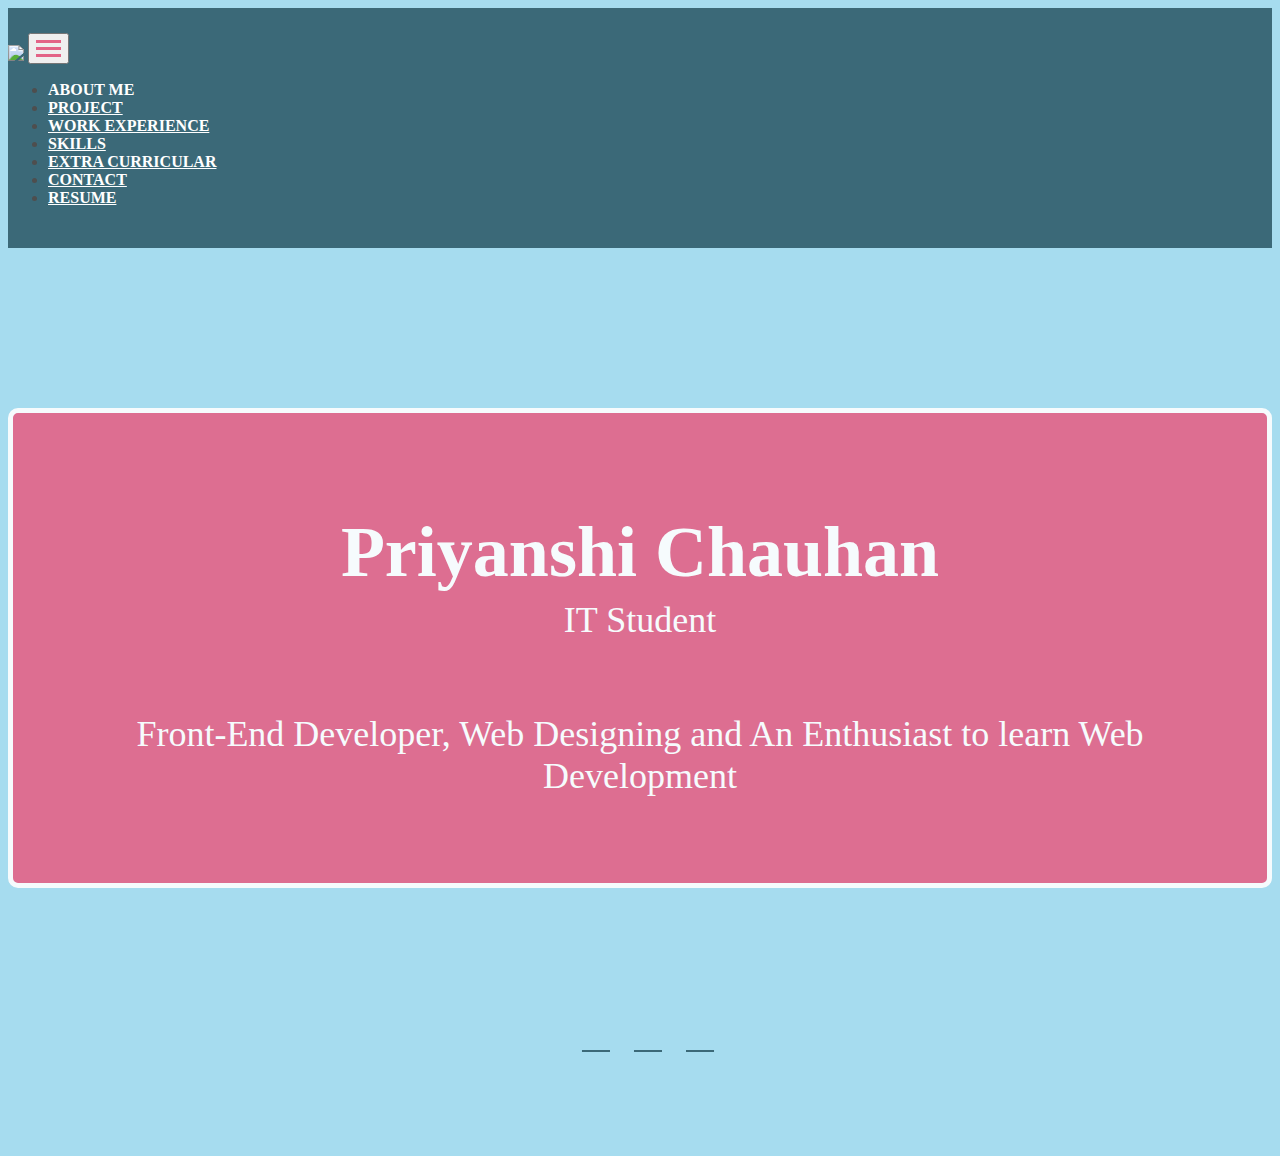
==== index.html @ 51181e4f "overlay for navbar" ====
<!DOCTYPE html>
<html lang="en">
<head>
  <meta charset="utf-8">
  <title>Priyanshi Portfolio</title>
  <link rel = "icon" href ="img/logo.png" type = "image/x-icon"> 
  <meta content="width=device-width, initial-scale=1.0" name="viewport">
  <meta content="" name="keywords">
  <meta content="" name="description">
  <!-- Bootstrap CSS File -->
  <link href="lib/bootstrap/css/bootstrap.min.css" rel="stylesheet">
  <!-- Libraries CSS Files -->
  <link href="lib/font-awesome/css/font-awesome.min.css" rel="stylesheet">
  <link href="https://stackpath.bootstrapcdn.com/font-awesome/4.7.0/css/font-awesome.min.css" rel="stylesheet" integrity="sha384-wvfXpqpZZVQGK6TAh5PVlGOfQNHSoD2xbE+QkPxCAFlNEevoEH3Sl0sibVcOQVnN" crossorigin="anonymous">
  
  <!-- Main Stylesheet File -->
  <link href="css/style.css" rel="stylesheet">
</head>

<body>
  <!--/ Nav Star /-->
  <nav class="navbar navbar-b navbar-trans navbar-expand-md fixed-top" id="mainNav" style="background-color: #3b6978">
    <div class="container">
      <img src="img/Priyanshi_logo.png">
      <button class="navbar-toggler collapsed" type="button" data-toggle="collapse" data-target="#navbarDefault"
        aria-controls="navbarDefault" aria-expanded="false" aria-label="Toggle navigation">
        <span></span>
        <span></span>
        <span></span>
      </button>
      <div class="navbar-collapse collapse justify-content-end" id="navbarDefault">
        <ul class="navbar-nav">
         <li class="nav-item">
            <a class="nav-link"><span style="cursor:pointer" onclick="openNav1()">About Me</span></a>
          </li>
          <li class="nav-item">
            <a class="nav-link" href="">Project</a>
          </li>
          <li class="nav-item">
            <a class="nav-link" href="work.html">Work Experience</a>
          </li>
          <li class="nav-item">
            <a class="nav-link" href="skills.html">Skills</a>
          </li>
          <li class="nav-item">
            <a class="nav-link" href="xtracurr.html">Extra Curricular</a>
          </li>
          <li class="nav-item">
            <a class="nav-link" href="contact.html">Contact</a>
          </li>
          <li class="nav-item">
            <a class="nav-link" href="Priyanshi_Chauhan.pdf" target="_blanl">Resume</a>
          </li>
        </ul>
      </div>
    </div>
  </nav>
  <!--/ Nav End /-->

  <!--/ Intro /-->
  <div id="home" class="intro">
    <div class="intro-content display-table">
      <div class="table-cell">
        <div class="container bg-pink-transparent">
          <h1 class="intro-title mb-4" style="font-size: 8vh">Priyanshi Chauhan</h1>
          <p class="intro-subtitle mb-4"  style="font-size: 4vh">IT Student</p>
          <p class="intro-subtitle mb-4" style="font-size: 4vh">Front-End Developer, Web Designing and An Enthusiast to learn Web Development </p>
        </div>
       <div class="media">
                    <ul>
                      <li class="social-media"><a href=" " target="_blank" style="color: #3b6978"><i class="fab fa-facebook" aria-hidden="true" style='font-size:36px'></i></a></li>
                      <li class="social-media"><a href="https://github.com/Priyanshi1234" target="_blank" style="color: #3b6978"><i class="fab fa-github-alt" aria-hidden="true" style='font-size:36px'></i></a></li> 
                      <li class="social-media"><a href="https://www.linkedin.com/in/priyanshi-chauhan-2013231a8" style="color: #3b6978" target="_blank"><i class="fab fa-linkedin-square" aria-hidden="true" style='font-size:36px'></i></a></li> 
                      <li class="social-media"><a href="https://www.hackerrank.com/priyanshi_chauh2" target="_blank" style="color: #3b6978"><i class='fab fa-hackerrank' style='font-size:36px'></i></a></li>   
                   </ul>
                 </div>
      </div>
    </div>
  </div>
  <!--/ Intro Skew End /-->

  <div id="myNav1" class="overlay1">
    <a href="javascript:void(0)" class="closebtn" onclick="closeNav1()" style="margin-top: 17vh;margin-right: 0.5vh;">&times;</a>
    <div class="overlay1-content">
      <section id="about" class="about-mf sect-pt4">
        <div class="container">
          <div class="title-box text-center">
                <h3 class="title-a">
                  About Myself
                </h3>
                <div class="line-mf"> </div>
          </div>
              <div class="box-shadow-full">
                <div class="row">
                  <div class="col-md-6">
                    <div class="row">
                      <div class="col-md-11">
                        <div class="about-img">
                          <img src="img/priyanshi.jpeg" class="img-fluid rounded b-shadow-a" alt="">
                        </div>
                      </div>
                    </div>
                  </div>
                  <div class="col-md-6">
                    <div class="about-me pt-4 pt-md-0">
                      <p class="lead">
                        Hello everyone!! I am Priyanshi Chauhan, pursuing Information Technology from Vellore Institute of Technology, Vellore, Tamil Nadu. Currently I am a 4th year student.
                      </p>
                      <p class="lead">
                        I love web designing and Front-end developing. According to me a website is a best way for explain your work and knowledge to someone. Talking about my hands on coding, I have learnt languages like java, C/C++, Python, SQL etc. I am an enthusiat to learn Back-end as well and I am working on it.   
                      </p>
                      <p class="lead">
                        I am an energetic and ambitious person who can work as a Leader as well as a Team player. Both are inter-related. Being a team player one can easily learn the requirements of a team. I am a fun loving person and always have a good perspective towards the world.   
                      </p>
                    </div>
                  </div>
                </div>
              </div>
        </div>
      </section>
      <section class="about-mf sect-pt4 route">
        <div class="container">
          <div class="title-box text-center">
                <h3 class="title-a">
                  My Academics
                </h3>
                <div class="line-mf"> </div>
          </div>
              <div class="box-shadow-full">
                <div class="row">
                  <div class="col-md-12">
                    <div class="about-me pt-4 pt-md-0">
                      <div class="title-box-2">
                        <h5 class="title-left">
                          <b>10th CBSE Board (Completed in 2015)</b>
                        </h5>
                      </div>
                      <p class="lead">
                        <b>Kendriya Vidyalaya No.1 afs, Bhuj, Kutch, Gujarat
                        CGPA: 10</b>
                      </p>
    
                       <div class="title-box-2">
                        <h5 class="title-left">
                          <b>12th CBSE Board (Completed in 2017)</b>
                        </h5>
                      </div>
                      <p class="lead">
                        <b>Vedant International School, Ahmedabad, Gujarat
                        Percentage: 74.2</b>
                      </p>
    
                       <div class="title-box-2">
                        <h5 class="title-left">
                          <b>Undergraduate (Completing in 2021) </b>
                        </h5>
                      </div>
                      <p class="lead">
                      <b> Vellore Institute of Technology, Vellore, Tamil Nadu
                       CGPA (Till 6th Sem): 7.78</b>
                      </p>
                      
                    </div>
                  </div>
                </div>
              </div>
        </div>
      </section>
    </div>
  </div>
   <!-- JavaScript Libraries -->
  <script src="lib/jquery/jquery.min.js"></script>
  <script src="lib/jquery/jquery-migrate.min.js"></script>
  <script src="lib/bootstrap/js/bootstrap.min.js"></script>
<script src='https://kit.fontawesome.com/a076d05399.js'></script>
  <!-- Template Main Javascript File -->
  <script src="js/main.js"></script>

</body>
</html>
---- css/style.css ----
body {
background-color:#A6DCEF; 
  color: #4e4e4e;
}

h1,
h2,
h3,
h4,
h5,
h6 {
  color: #1e1e1e;
}

.color-text-a {
  color: black;
}
.box-shadow-full {
  padding: 3rem 1.25rem;
  position: relative;
  background-color: #A6DCEF;
  margin-bottom: 3rem;
  z-index: 2;
  box-shadow: 0 5px 5px 0 rgba(0, 0, 0, 0.6), 0 2px 5px 0 rgba(0, 0, 0, 0.2);
  border: 8px solid #e36387 ;
}
.about-mf .box-shadow-full {
  padding-top: 4rem;
  padding-bottom: 4rem;
}

.box-shadow,
.skill-box,
.xtra-box,
 {
  box-shadow: 0 13px 8px -10px rgba(0, 0, 0, 0.1);
}

.display-5 {
  font-size: 2.5rem;
  font-weight: 300;
  line-height: 1.1;
}

.display-6 {
  font-size: 2rem;
  font-weight: 300;
  line-height: 1.1;
}

.display-table {
  width: 100%;
  height: 100%;
  display: table;
}



/*--/ Sections /--*/

.sect-4 {
  padding: 4rem 0;
}

.sect-pt4 {
  padding-top: 2rem;
}

.sect-mt4 {
  margin-top: 4rem;
}

/*--/ Title s /--*/

.title-s {
  font-weight: 600;
  color: #1e1e1e;
  font-size: 1.1rem;
}

/*--/ Title A /--*/

.title-box {
  margin-bottom: 4rem;
}

.title-a {
  font-size: 3rem;
  font-weight: bold;
  text-transform: uppercase;
  color: #3b6978;
}

.subtitle-a {
  color: #4e4e4e;
}

.line-mf {
  width: 70px;
  height: 5px;
  background-color: #e36387;
  margin: 0 auto;
}

/*--/ Title Left /--*/

.title-box-2 {
  margin-bottom: 3rem;
}

.title-left {
  font-size: 2rem;
  position: relative;
  
}

/*------/ Box /------*/

.box-pl2 {
  padding-left: 2rem;
}

/*======================================
//--//-->   NAVBAR
======================================*/
.navbar-b {
  transition: all .5s ease-in-out;
  background-color: transparent;
  padding-top: 1.563rem;
  padding-bottom: 1.563rem;
}

.navbar-b.navbar-reduce {
  box-shadow: 0px 6px 9px 0px rgba(0, 0, 0, 0.6);
}

.navbar-b.navbar-trans .nav-item,
.navbar-b.navbar-reduce .nav-item {
  position: relative;
  padding-right: 10px;
  padding-left: 0;
}

.navbar-b.navbar-trans .nav-link,
.navbar-b.navbar-reduce .nav-link {
  color: #fff;
  text-transform: uppercase;
  font-weight: 600;
}


.navbar-b.navbar-trans .nav-link:before {
  content: '';
  position: absolute;
  margin-left: 8px;
  width: 0%;
  bottom: 0;
  left: 0;
  height: 3px;
  transition: all 500ms ease;
}
.navbar-b.navbar-reduce .nav-link:before {
  content: '';
  position: absolute;
  margin-left:0;
  width: 0%;
  bottom: 0;
  left: 0;
  height: 3px;
  transition: all 500ms ease;
}

.navbar-b.navbar-trans .nav-link:hover:before,
.navbar-b.navbar-reduce .nav-link:hover:before {
  width: 40px;
}

.navbar-b.navbar-trans .show > .nav-link:before,
.navbar-b.navbar-trans .active > .nav-link:before,
.navbar-b.navbar-trans .nav-link.show:before,
.navbar-b.navbar-trans .nav-link.active:before,
.navbar-b.navbar-reduce .show > .nav-link:before,
.navbar-b.navbar-reduce .active > .nav-link:before,
.navbar-b.navbar-reduce .nav-link.show:before,
.navbar-b.navbar-reduce .nav-link.active:before {
  width: 35px;
}

.navbar-b.navbar-trans .nav-link:before {
  background-color: #e36387;
}

.navbar-b.navbar-trans .nav-link:hover {
  color: #e36387;
}


.navbar-b.navbar-reduce {
  transition: all .5s ease-in-out;
  background-color: black;
  padding-top: 15px;
  padding-bottom: 15px;
}


.navbar-b .navbar-brand {
  color: #fff;
  font-size: 1.6rem;
  font-weight: 600;
}

.navbar-b .navbar-nav .dropdown-item.show .dropdown-menu,
.navbar-b .dropdown.show .dropdown-menu,
.navbar-b .dropdown-btn.show .dropdown-menu {
  -webkit-transform: translate3d(0px, 0px, 0px);
  transform: translate3d(0px, 0px, 0px);
  visibility: visible !important;
}

.navbar-b .dropdown-menu {
  margin: 1.12rem 0 0;
  border-radius: 0;
}

.navbar-b .dropdown-menu .dropdown-item {
  padding: .7rem 1.7rem;
  transition: all 500ms ease;
}


.navbar-toggler {
  position: relative;
}

.navbar-toggler:focus,
.navbar-toggler:active {
  outline: 0;
}

.navbar-toggler span {
  display: block;
  background-color:#e36387;
  height: 3px;
  width: 25px;
  margin-top: 4px;
  margin-bottom: 4px;
  -webkit-transform: rotate(0deg);
  transform: rotate(0deg);
  left: 0;
  opacity: 1;
}

.navbar-toggler span:nth-child(1),
.navbar-toggler span:nth-child(3) {
  transition: -webkit-transform .35s ease-in-out;
  transition: transform .35s ease-in-out;
  transition: transform .35s ease-in-out, -webkit-transform .35s ease-in-out;
}

.navbar-toggler:not(.collapsed) span:nth-child(1) {
  position: absolute;
  left: 12px;
  top: 10px;
  -webkit-transform: rotate(135deg);
  transform: rotate(135deg);
  opacity: 0.9;
}

.navbar-toggler:not(.collapsed) span:nth-child(2) {
  height: 12px;
  visibility: hidden;
  background-color: transparent;
}

.navbar-toggler:not(.collapsed) span:nth-child(3) {
  position: absolute;
  left: 12px;
  top: 10px;
  -webkit-transform: rotate(-135deg);
  transform: rotate(-135deg);
  opacity: 0.9;
}

.btn{
  margin-top: 2rem;
  background-color: black;
  border-color:orangered;
}
.btn:hover{
  background-color: orangered;
  border-color:white;
  color: black;
}

.social-media{
list-style: none;
margin: 10px 10px;
display: inline-block;
font-size: 20px;
transition: .5s;
text-align: center;
margin-top: 7rem;
}

/*======================================
//--//-->   INTRO
======================================*/

.intro {
  height: 100vh;
  position: relative;
  color: #fff;
}

.intro .intro-content {
  text-align: center;
  position: absolute;
}

.intro .overlay-intro {
  background-color: rgba(0, 0, 0, 0.6);
  position: absolute;
  top: 0;
  left: 0px;
  padding: 0;
  height: 100%;
  width: 100%;
  opacity:1;
}

.intro .intro-title {
  color: #fff;
  font-weight: 600;
}

.intro .intro-subtitle {
  font-weight: 300;
}

.intro .text-slider-items {
  display: none;
}

.intro-single {
  height: 350px;
}

.intro-single .intro-content {
  margin-top: 30px;
}

.intro-single .intro-title {
  text-transform: uppercase;
  font-size: 3rem;
}

.intro-single .breadcrumb {
  background-color: transparent;
  color: #0078ff;
}

.intro-single .breadcrumb .breadcrumb-item:before {
  color: #cde1f8;
}

.intro-single .breadcrumb .breadcrumb-item.active {
  color: #cde1f8;
}


.bg-pink-transparent {
  background-color: #e36387;
  display: grid;
  grid-template-rows: 100px;
  border-radius: 10px;
  padding: 50px;
  margin-top: 10rem;
  opacity: 0.9;
  border: 5px solid white;
}

/*======================================
//--//-->   ABOUT
======================================*/

.about-mf .box-shadow-full {
  padding-top: 4rem;
  padding-bottom: 4rem;
  color: black;
}

.about-mf .about-img {
  margin-bottom: 2rem;
}

.about-mf .about-img img {
  margin-left: 10px;
}


/*======================================
//--//-->   skills
======================================*/

.skill-box {
  background-color: #fff;
  padding: 2.5rem 1.3rem;
  border-radius: 1rem;
  margin-bottom: 3rem;
  color: #1e1e1e;
  transition: all 500ms ease;
  font-size: 4rem;
}

.skill-box:hover{
  transition: all 500ms ease;
  color: black;
  background-color: orangered;
  box-shadow: 0 0 0 5px white;
}

.skill-box .s-title {
  font-size: 1.4rem;
  text-transform: uppercase;
  text-align: center;
  padding: .4rem 0;
}

.skill-box .s-description {
  color:black;
}

/*======================================
//--//-->   extra curr
======================================*/

.xtra-box {
  margin-bottom: 3rem;
  -webkit-backface-visibility: hidden;
  backface-visibility: hidden;
  background-color: #fff;
  border: 5px solid orangered;
}

.xtra-box:hover img {
  -webkit-transform: scale(1.3);
  transform: scale(1.3);
}

.xtra-img {
  display: block;
  overflow: hidden;
}

.xtra-img img {
  transition: all 1s;
}

.xtra-content {
  padding: 2rem 3% 1rem 4%;
}

.xtra-content .w-more {
  color: #4e4e4e;
  font-size: .8rem;
}



.xtra-content .w-like {
  font-size: 2.5rem;
  float: right;
}


.xtra-content .w-like .num-like {
  font-size: .7rem;
}

.w-title {
  font-size: 1.2rem;
}


.overlay1 {
  height: 100%;
  width: 0;
  position: fixed;
  z-index: 1;
  top: 0;
  left: 0;
  background-color: rgb(0,0,0,0.9);
  background-color: rgba(0,0,0,0.95);
  overflow-x: hidden;
  transition: 0.5s;
}

.overlay1-content {
  position: relative;
  top: 25%;
  width: 100%;
  text-align: center;
  margin-top: 30px;
}

.overlay1 a {
  padding: 8px;
  text-decoration: none;
  font-size: 36px;
  color: #818181;
  display: block;
  transition: 0.3s;
}

.overlay1 a:hover, .overlay1 a:focus {
  color: #f1f1f1;
}

.overlay1 .closebtn {
  position: absolute;
  top: 20px;
  right: 45px;
  font-size: 60px;
}

@media screen and (max-height: 450px) {
  .overlay1 a {font-size: 20px}
  .overlay1 .closebtn {
  font-size: 40px;
  top: 15px;
  right: 35px;
  }
}
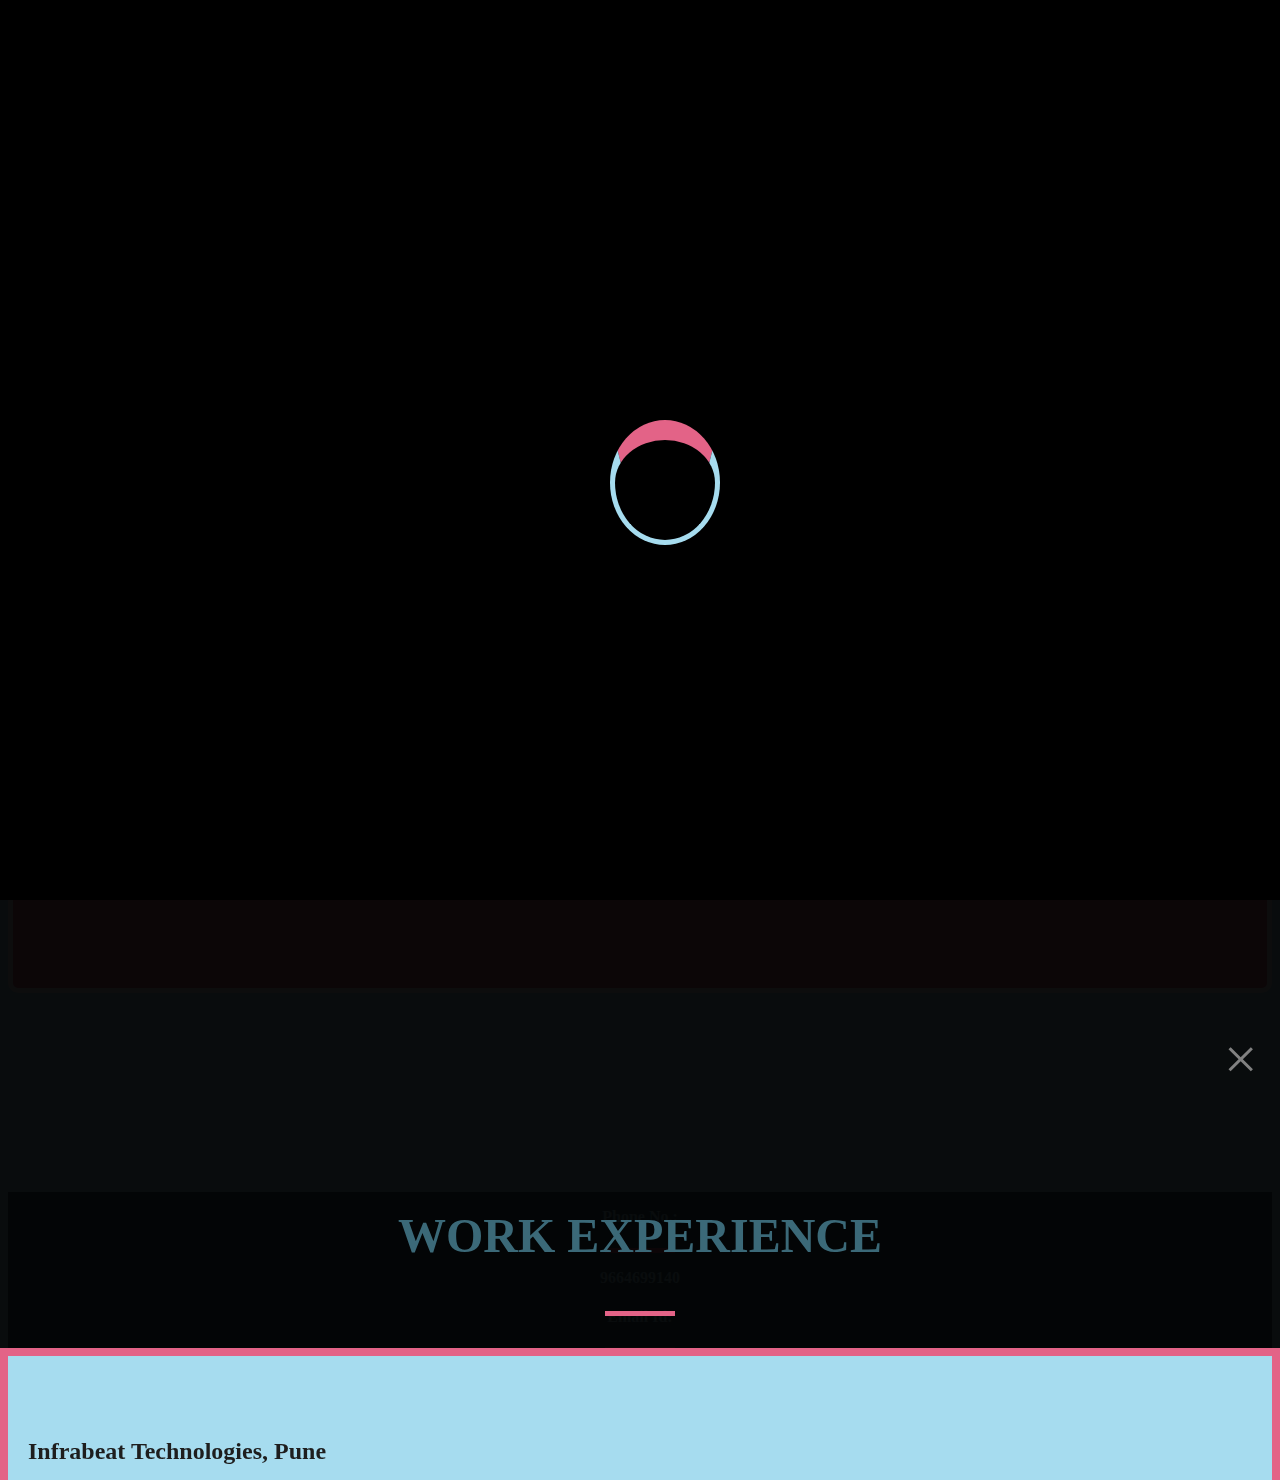
==== commit 3011059d: "animation for certificates" ====
--- a/index.html
+++ b/index.html
@@ -11,76 +11,90 @@
   <link href="lib/bootstrap/css/bootstrap.min.css" rel="stylesheet">
   <!-- Libraries CSS Files -->
   <link href="lib/font-awesome/css/font-awesome.min.css" rel="stylesheet">
+  <link href="https://fonts.googleapis.com/css2?family=Merienda:wght@700&display=swap" rel="stylesheet">
   <link href="https://stackpath.bootstrapcdn.com/font-awesome/4.7.0/css/font-awesome.min.css" rel="stylesheet" integrity="sha384-wvfXpqpZZVQGK6TAh5PVlGOfQNHSoD2xbE+QkPxCAFlNEevoEH3Sl0sibVcOQVnN" crossorigin="anonymous">
   
   <!-- Main Stylesheet File -->
   <link href="css/style.css" rel="stylesheet">
 </head>
 
-<body>
+<body onload='fadeout()'>
+  <div id="preloader"></div>
   <!--/ Nav Star /-->
   <nav class="navbar navbar-b navbar-trans navbar-expand-md fixed-top" id="mainNav" style="background-color: #3b6978">
     <div class="container">
       <img src="img/Priyanshi_logo.png">
-      <button class="navbar-toggler collapsed" type="button" data-toggle="collapse" data-target="#navbarDefault"
+
+      <div class="d-flex flex-row-reverse">
+        <button class="navbar-toggler collapsed" type="button" data-toggle="collapse" data-target="#navbarDefault"
         aria-controls="navbarDefault" aria-expanded="false" aria-label="Toggle navigation">
         <span></span>
         <span></span>
         <span></span>
       </button>
+      
+      </div>
+
       <div class="navbar-collapse collapse justify-content-end" id="navbarDefault">
         <ul class="navbar-nav">
          <li class="nav-item">
             <a class="nav-link"><span style="cursor:pointer" onclick="openNav1()">About Me</span></a>
           </li>
           <li class="nav-item">
-            <a class="nav-link" href="">Project</a>
+            <a class="nav-link"><span style="cursor:pointer" onclick="openNav2()">Skills</span></a>
           </li>
           <li class="nav-item">
-            <a class="nav-link" href="work.html">Work Experience</a>
+            <a class="nav-link"><span style="cursor:pointer" onclick="openNav3()">Project</span></a>
           </li>
           <li class="nav-item">
-            <a class="nav-link" href="skills.html">Skills</a>
+            <a class="nav-link" ><span style="cursor:pointer" onclick="openNav4()">Work Experience</span></a>
+          </li>
+         
+          <li class="nav-item">
+            <a class="nav-link"><span style="cursor:pointer" onclick="openNav5()">Extra Curricular</span></a>
           </li>
           <li class="nav-item">
-            <a class="nav-link" href="xtracurr.html">Extra Curricular</a>
+            <a class="nav-link" href="#footer"><span style="cursor:pointer" onclick="closeNav()">Contact<span></a>
           </li>
           <li class="nav-item">
-            <a class="nav-link" href="contact.html">Contact</a>
-          </li>
-          <li class="nav-item">
-            <a class="nav-link" href="Priyanshi_Chauhan.pdf" target="_blanl">Resume</a>
+            <a class="nav-link" href="Priyanshi_Chauhan.pdf" target="_blank">Resume</a>
           </li>
         </ul>
       </div>
     </div>
   </nav>
+  <div class="text-right">
+  <button type="button" class="btn btn-primary" onclick="window.location.href='index1.html'" style="margin-right: 2rem;">Dark Mode</button>
+  </div>
   <!--/ Nav End /-->
 
+
+ 
+  
   <!--/ Intro /-->
   <div id="home" class="intro">
     <div class="intro-content display-table">
       <div class="table-cell">
         <div class="container bg-pink-transparent">
           <h1 class="intro-title mb-4" style="font-size: 8vh">Priyanshi Chauhan</h1>
-          <p class="intro-subtitle mb-4"  style="font-size: 4vh">IT Student</p>
-          <p class="intro-subtitle mb-4" style="font-size: 4vh">Front-End Developer, Web Designing and An Enthusiast to learn Web Development </p>
-        </div>
-       <div class="media">
-                    <ul>
-                      <li class="social-media"><a href=" " target="_blank" style="color: #3b6978"><i class="fab fa-facebook" aria-hidden="true" style='font-size:36px'></i></a></li>
-                      <li class="social-media"><a href="https://github.com/Priyanshi1234" target="_blank" style="color: #3b6978"><i class="fab fa-github-alt" aria-hidden="true" style='font-size:36px'></i></a></li> 
-                      <li class="social-media"><a href="https://www.linkedin.com/in/priyanshi-chauhan-2013231a8" style="color: #3b6978" target="_blank"><i class="fab fa-linkedin-square" aria-hidden="true" style='font-size:36px'></i></a></li> 
-                      <li class="social-media"><a href="https://www.hackerrank.com/priyanshi_chauh2" target="_blank" style="color: #3b6978"><i class='fab fa-hackerrank' style='font-size:36px'></i></a></li>   
-                   </ul>
-                 </div>
-      </div>
+          <br>
+          <p class="intro-subtitle mb-4"  style="font-size: 5vh">IT Student</p><br>
+          <div class="container1">
+          <p class="intro-subtitle mb-4" style="font-size: 5vh"><span class="typed-text"></span><span class="cursor">&nbsp;</span> </p>
+          </div>
+          <p class="intro-subtitle"><span class="text-slider-items">CEO DevFolio,Web Developer,Web Designer,Frontend Developer,Graphic Designer</span><strong class="text-slider"></strong></p>
+        </div>
+      </div>
+      
     </div>
   </div>
-  <!--/ Intro Skew End /-->
-
+  
+
+  
+
+  <!------------------------------------------ABOUT ME------------------------------------------------------>
   <div id="myNav1" class="overlay1">
-    <a href="javascript:void(0)" class="closebtn" onclick="closeNav1()" style="margin-top: 17vh;margin-right: 0.5vh;">&times;</a>
+    <a href="javascript:void(0)" class="closebtn1"  onclick="closeNav1()" style="margin-top: 13vh;margin-right: 0.5vh;">&times;</a>
     <div class="overlay1-content">
       <section id="about" class="about-mf sect-pt4">
         <div class="container">
@@ -96,21 +110,27 @@
                     <div class="row">
                       <div class="col-md-11">
                         <div class="about-img">
-                          <img src="img/priyanshi.jpeg" class="img-fluid rounded b-shadow-a" alt="">
+                          <div class="aboutme-img responsive">
+                          </div>
                         </div>
                       </div>
                     </div>
                   </div>
-                  <div class="col-md-6">
+                  <div class="col-md-6" style="text-align: justify;">
                     <div class="about-me pt-4 pt-md-0">
-                      <p class="lead">
-                        Hello everyone!! I am Priyanshi Chauhan, pursuing Information Technology from Vellore Institute of Technology, Vellore, Tamil Nadu. Currently I am a 4th year student.
+                      <p class="lead" >
+                        Hello everyone!! I am Priyanshi Chauhan, pursuing Information Technology from Vellore Institute of Technology, Vellore, Tamil Nadu. 
+                        Currently I am a 4th year student.
                       </p>
                       <p class="lead">
-                        I love web designing and Front-end developing. According to me a website is a best way for explain your work and knowledge to someone. Talking about my hands on coding, I have learnt languages like java, C/C++, Python, SQL etc. I am an enthusiat to learn Back-end as well and I am working on it.   
+                        I love web designing and Front-end developing. According to me a website is a best way for explain your work and knowledge to someone. 
+                        Talking about my hands on coding, I have learnt languages like java, C/C++, Python, SQL etc. 
+                        I am an enthusiat to learn Back-end as well and I am working on it.   
                       </p>
                       <p class="lead">
-                        I am an energetic and ambitious person who can work as a Leader as well as a Team player. Both are inter-related. Being a team player one can easily learn the requirements of a team. I am a fun loving person and always have a good perspective towards the world.   
+                        I am an energetic and ambitious person who can work as a Leader as well as a Team player. 
+                        Being a team player one can easily learn the requirements of a team and then only can be a good leader. 
+                        I am a fun loving person and always have a good perspective towards the world.   
                       </p>
                     </div>
                   </div>
@@ -119,7 +139,7 @@
         </div>
       </section>
       <section class="about-mf sect-pt4 route">
-        <div class="container">
+        <div class="container" style="text-align: justify;">
           <div class="title-box text-center">
                 <h3 class="title-a">
                   My Academics
@@ -129,37 +149,31 @@
               <div class="box-shadow-full">
                 <div class="row">
                   <div class="col-md-12">
-                    <div class="about-me pt-4 pt-md-0">
-                      <div class="title-box-2">
+                    <div class="about-me">
                         <h5 class="title-left">
                           <b>10th CBSE Board (Completed in 2015)</b>
                         </h5>
-                      </div>
                       <p class="lead">
                         <b>Kendriya Vidyalaya No.1 afs, Bhuj, Kutch, Gujarat
-                        CGPA: 10</b>
+                        <br>CGPA: 10</br></b>
                       </p>
-    
-                       <div class="title-box-2">
+                      <br> </br>             
                         <h5 class="title-left">
                           <b>12th CBSE Board (Completed in 2017)</b>
                         </h5>
-                      </div>
                       <p class="lead">
                         <b>Vedant International School, Ahmedabad, Gujarat
-                        Percentage: 74.2</b>
+                        <br>Percentage: 74.2</br></b>
                       </p>
-    
-                       <div class="title-box-2">
+                      <br> </br>
                         <h5 class="title-left">
                           <b>Undergraduate (Completing in 2021) </b>
                         </h5>
-                      </div>
                       <p class="lead">
                       <b> Vellore Institute of Technology, Vellore, Tamil Nadu
-                       CGPA (Till 6th Sem): 7.78</b>
-                      </p>
-                      
+                        <br>Information Technology
+                       <br>CGPA (Till 6th Sem): 7.78</br></b>
+                      </p> 
                     </div>
                   </div>
                 </div>
@@ -168,6 +182,530 @@
       </section>
     </div>
   </div>
+<!----------------------------------------END OF ABOUT ME------------------------------------------------->
+
+
+
+<!------------------------------------------------SKILLS--------------------------------------------------->
+<div id="myNav2" class="overlay2">
+  <a href="javascript:void(0)" class="closebtn2" onclick="closeNav2()" style="margin-top: 13vh;margin-right: 0.5vh;">&times;</a>
+  <div class="overlay2-content">
+    <section class="skill-mf sect-pt4">
+      <div class="container">
+        <div class="row">
+          <div class="col-sm-12">
+            <div class="title-box text-center">
+              <h3 class="title-a">
+                Professional Skills
+              </h3>
+              <p class="subtitle-a" style="color: white">
+                Click on the skill to see the Certificate gained in that skill.
+              </p>
+              <div class="line-mf"> </div>
+            </div>
+          </div>
+        </div>
+        <div class="row">
+          <div class="col-md-2">
+            <div class="skill-box">
+              <div class="skill-content">
+                <h2 class="s-title">java</h2>
+              </div>
+            </div>
+          </div>
+          <div class="col-md-2">
+            <div class="skill-box">
+              <div class="skill-content">
+                <h2 class="s-title">html</h2>
+              </div>
+            </div>
+          </div>
+          <div class="col-md-2">
+            <div class="skill-box">
+              <div class="skill-content">
+                <h2 class="s-title">CSS</h2>
+              </div>
+            </div>
+          </div>
+          <div class="col-md-2">
+            <div class="skill-box">
+              <div class="skill-content">
+                <h2 class="s-title">BOOTSTRAP</h2>
+              </div>
+            </div>
+          </div>
+          <div class="col-md-2">
+            <div class="skill-box">
+              <div class="skill-content">
+                <h2 class="s-title">JAVASCRIPT</h2>
+              </div>
+            </div>
+          </div>
+          <div class="col-md-2">
+            <div class="skill-box">
+              <div class="skill-content">
+                <h2 class="s-title">SQL</h2>
+              </div>
+            </div>
+          </div>
+          <div class="col-md-2">
+            <div class="skill-box">
+              <div class="skill-content">
+                <h2 class="s-title">C / c++</h2>
+              </div>
+            </div>
+          </div>
+          <div class="col-md-2">
+            <div class="skill-box">
+              <div class="skill-content">
+                <h2 class="s-title">PYTHON</h2>
+              </div>
+            </div>
+          </div>
+          <div class="col-md-2">
+            <div class="skill-box">
+              <div class="skill-content">
+                <h2 class="s-title">PHP</h2>
+              </div>
+            </div>
+          </div>
+          <div class="col-md-2">
+            <div class="skill-box">
+              <div class="skill-content">
+                <h2 class="s-title">RUBY</h2>
+              </div>
+            </div>
+          </div>
+          <div class="col-md-2">
+            <div class="skill-box">
+              <div class="skill-content">
+                <h2 class="s-title">JQUERY</h2>
+              </div>
+            </div>
+          </div>
+          <div class="col-md-2">
+            <div class="skill-box">
+              <div class="skill-content">
+                <h2 class="s-title">SaSS</h2>
+              </div>
+            </div>
+          </div>
+        </div>
+      </div>
+  <section  class="skill-mf sect-pt4">
+      <div class="container">
+        <div class="row">
+          <div class="col-sm-12">
+            <div class="title-box text-center">
+              <h3 class="title-a">
+                Personal Skills
+              </h3>
+              <div class="line-mf"> </div>
+            </div>
+          </div>
+        </div>
+        <div class="row">
+          <div class="col-md-3">
+            <div class="skill-box">
+              <div class="skill-content">
+                <h2 class="s-title">LEADERSHIP</h2>
+              </div>
+            </div>
+          </div>
+          <div class="col-md-3">
+            <div class="skill-box">
+              <div class="skill-content">
+                <h2 class="s-title">TIME MANAGEMENT</h2>
+              </div>
+            </div>
+          </div>
+          <div class="col-md-3">
+            <div class="skill-box">
+              <div class="skill-content">
+                <h2 class="s-title">TEAM PLAYER</h2>
+              </div>
+            </div>
+          </div>
+          <div class="col-md-3">
+            <div class="skill-box">
+              <div class="skill-ico">
+              </div>
+              <div class="skill-content">
+                <h2 class="s-title">PROBLEM SOLVING</h2>
+              </div>
+            </div>
+          </div>
+          <div class="col-md-3">
+            <div class="skill-box">
+              <div class="skill-content">
+                <h2 class="s-title">DRAWING AND CREATIVITY</h2>
+              </div>
+            </div>
+          </div>
+          <div class="col-md-3">
+            <div class="skill-box">
+              <div class="skill-content">
+                <h2 class="s-title">DRAWING MANDALAS</h2>
+              </div>
+            </div>
+          </div>
+          <div class="col-md-3">
+            <div class="skill-box">
+              <div class="skill-content">
+                <h2 class="s-title">COMMUNICATION</h2>
+              </div>
+            </div>
+          </div>
+          <div class="col-md-3">
+            <div class="skill-box">
+              <div class="skill-content">
+                <h2 class="s-title">PRESSURE HANDLING</h2>
+              </div>
+            </div>
+          </div>
+        </div>
+      </div>
+  
+    </section>
+  </div>
+</div>
+<!----------------------------------------end of skills-------------------------------------------------->
+
+<!----------------------------------------Project-------------------------------------------------->
+<div id="myNav3" class="overlay3">
+  <a href="javascript:void(0)" class="closebtn3" onclick="closeNav3()" style="margin-top: 13vh;margin-right: 0.5vh;">&times;</a>
+  <div class="overlay3-content">
+    <section class="about-mf sect-pt4">
+      <div class="container">
+        <div class="title-box text-center">
+              <h3 class="title-a">
+                Projects Done
+              </h3>
+              <div class="line-mf"> </div>
+        </div>
+        <div class="box-shadow-full" style="text-align: justify;" >
+          <div class="row">
+            <div class="col-md-12">
+              <div class="project">
+                  <h5 class="title-left">
+                    <b>Photography Portfolio</b>
+                  </h5>
+                <p class="lead">
+                  <b>April,2020 to May,2020</br>
+                  <br>Created a website for a user who is a photographer. The theme of the website is that a team of photographers can upload their best clicks so that whoever sees the portfolio can get the idea of the team and their work. 
+                      The theme can be changed for a single person as well as for a team.</br>
+                    <br><b>I have used HTML, CSS, JAVASCRIPT to create this website.</b></br></b>
+                </p>
+              </div>
+            </div>
+          </div>
+        </div>
+            <div class="box-shadow-full" style="text-align: justify;">
+              <div class="row">
+                <div class="col-md-12">
+                  <div class="about-me">
+                      <h5 class="title-left">
+                        <b>Face Recognition System</b>
+                      </h5>
+                    <p class="lead">
+                      <b>December,2019 to April,2020</br>
+                      <br>Created a user interface and a system for Face Recognition System where user can upload a picture and can recognize whether the person in the image is known or not.
+                          The requirement for these kind of system is very important now-a-days.</br>
+                          <br><b>In this project I have used python for useful libraries, OpenCV used for face recognition mainly, Dlib a C++ toolkit, flask, Cmake, SQLite for database.</b></br></b>
+                    </p>
+                  </div>
+                </div>
+              </div>
+            </div>
+            <div class="box-shadow-full" style="text-align: justify;">
+              <div class="row">
+                <div class="col-md-12">
+                  <div class="about-me">
+                      <h5 class="title-left">
+                        <b>School Management System</b>
+                      </h5>
+                    <p class="lead">
+                      <b>December,2019 to April,2020</br>
+                      <br>A website created for a school management system where front-end and back-end both were designed. In this website an admin can handel the details of teachers and can see the details of students. Whereas to lower the workload from admin, teacher will handel the details of students and exams. </br>
+                          <br><b>Here in this project HTML, CSS , JAVASCRIPT is used for front-end and php for back-end. XAMPP is used for open source web server.</b></br></b>
+                    </p>
+                  </div>
+                </div>
+              </div>
+            </div>
+            <div class="box-shadow-full" style="text-align: justify;">
+              <div class="row">
+                <div class="col-md-12">
+                  <div class="about-me">
+                      <h5 class="title-left">
+                        <b>Connecting Xerox Shops with Students (Customer) </b>
+                      </h5>
+                    <p class="lead">
+                      <b>December,2018 to April,2019</br>
+                      <br>Here in this project we have designed various UML diagrams like Usecase Diagram, Activity Diagram, Sequence diagram, Collaborative Diagram etc for a system which will connet the xerox shops with students so that they don't have to stand in a line for xeroxs.</br>
+                          <br><b>We have used Star UML software to create the diagrams.</b></br></b>
+                    </p>
+                  </div>
+                </div>
+              </div>
+            </div>
+            <div class="box-shadow-full" style="text-align: justify;">
+              <div class="row">
+                <div class="col-md-12">
+                  <div class="about-me">
+                      <h5 class="title-left">
+                        <b>Library Management System</b>
+                      </h5>
+                    <p class="lead">
+                      <b>July,2018 to November,2018</br>
+                      <br>We know that now a days the data is so important and handling the data requires skills. Here in this project we handled the database of a Library. Details of librarian, books, stdents etc. is handled using SQL.</br>
+                          <br><b>SQL is used for handeling the data.</b></br></b>
+                    </p>
+                  </div>
+                </div>
+              </div>
+            </div>
+      </div>
+    </section>
+  
+    </section>
+  </div>
+</div>
+
+<!----------------------------------------end of project-------------------------------------------------->
+
+<!------------------------------------------work------------------------------------------------------>
+<div id="myNav4" class="overlay4">
+  <a href="javascript:void(0)" class="closebtn4" onclick="closeNav4()" style="margin-top: 13vh;margin-right: 0.5vh;">&times;</a>
+  <div class="overlay4-content">
+    <section id="about" class="about-mf sect-pt4">
+      <div class="container a">
+        <div class="title-box text-center">
+              <h3 class="title-a">
+                Work Experience
+              </h3>
+              <div class="line-mf"> </div>
+        </div>
+            <div class="box-shadow-full" style="text-align: justify;">
+              <div class="row">
+                
+                <div class="col-md-6">
+                  <div class="row">
+                    <div class="col-md-11">
+                      <div class="about-img">
+                        <img src="https://d1.awsstatic.com/partner-network/InfraBeat_600x400.f0b881e176ac8b92c044cc19fa91e42d21e32506.png" class="img-fluid rounded b-shadow-a" style="width:400px;"alt="">
+                      </div>
+                    </div>
+                  </div>
+                </div>
+                <div class="col-md-6">
+                  <h2> Infrabeat Technologies, Pune </h2>
+                  <div class="about-me pt-4 pt-md-0">
+                    <p class="lead" style="color: black">
+                      <b>I have completed my internship in  "Infrabeat Technologies, Pune, Maharashtra" during May 2019 to June 2019. There I have worked under Cloud Services department. </b> 
+                    </p>
+                    <p class="lead">
+                      <b>InfraBeat Technologies is the brainchild of couple of immensely experienced ex SAP employees who have excelled in delivering some of the most technical landscape solutions that was fused with complexity for large national and international clients. Their consulting team can help companies implement, migrate and optimize their SAP applications on cloud.</b>
+                    </p>
+                    <p class="lead">
+                     <b> During internship I have learnt alot about cloud and I have contacted many companies regarding cloud services and talked to them regarding cloud services and shifting their SAP applications on cloud.   </b>  
+                    </p>
+                  </div>
+                </div>
+              </div>
+            </div>
+      </div>
+    </section>
+  </div>
+</div>
+<!----------------------------------------end of work-------------------------------------------------->
+
+
+
+<!----------------------------------------extra curricular----------------------------------------------->
+<div id="myNav5" class="overlay1">
+  <a href="javascript:void(0)" class="closebtn1" onclick="closeNav5()" style="margin-top: 13vh;margin-right: 0.5vh;">&times;</a>
+  <div class="overlay1-content">
+    <section id="about" class="about-mf sect-pt4">
+      <div class="container">
+        <div class="title-box text-center">
+              <h3 class="title-a">
+                Extra Curricular Activities
+              </h3>
+              <div class="line-mf"> </div>
+        </div>
+        </div>
+        </section>
+    <div class="container2">
+      <div class="row">
+      <div class="col-md-4">
+      <div class="bg-items">
+        <div class="items" >
+          <div class="img1">
+            <img src="https://lh3.googleusercontent.com/cwMp_0VaDvbzp9kdvNEowZlF_ToWvk3u7P_m9VKou_yieRETMwC3CidkF_ui8HmzwxUqmbKhoGkq_p-vk1trBwkyk7uyuMaeKLA6_kb6tGJbpbMyceza3qNUcGmYIj5J36zpAAdxudo=w2400" >
+          </div>
+          <div class="one"></div>
+          <div class="details">
+  
+            <p>I was a board member of an NGO named as HELPHEN INDIA during 2019-2020. 
+              I am the head of the Project KINDER, where we used to go to a nearby government school and teach English to the children.
+               We have volunteers as well from college and schedule them to the classes.</p>
+          </div>
+        </div>
+      </div>
+      </div>
+      <div class="col-md-4">
+      <div class="bg-items">
+        <div class="items" >
+          <div class="img1">
+            <img src="https://lh3.googleusercontent.com/BenSp6oujzbzZ9y1qaAmK3wPwjIorKbGC0kp2vw8FbmmnCBu65IuhWSGWqjHQhHTMaeP5M0HidDA4z4gqzA2MeMVunkGh9tvxLaH7XCTPr4y3mqXj0m4a4_LRzG1l5wyScLpqCsgj2o=w2400"">
+          </div>
+          <div class="two"></div>
+          <div class="details">
+           
+            <p>CYCLOTHON, as the name suggests, is the marathon of participants on cycle for a cause, is an event conducted in the Technical fest of my college. 
+              I was the manager of the offline publicity department where we publicise through offline medium. </p>
+            
+          </div>
+        </div>
+      </div>
+      </div>
+      <div class="col-md-4"> 
+      <div class="bg-items">
+        <div class="items">
+          <div class="img1">
+            <img src="https://lh3.googleusercontent.com/hu67Ho8onYpN4ibgfVDbdV2jTr87mQcxqY7ho0VtAQTcbRXaGpla1DfAzTU40JehPjM6Fzv90VqMo81r11OI_4ZIquWKTqeKolpgqr1vBfCYwmrw-fcFYDDLHugMdAlKsmGj5IZLSVk=w2400" >
+          </div>
+          <div class="three"></div>
+          <div class="details">
+           
+            <p>MARATHON is the event where participants run for a cause. 
+              This is conducted in cultural fest of my college. A huge number of participants takes part in this including faculties, local people and externals.</p>
+            
+          </div>
+        </div>
+      </div>
+      </div>
+      <div class="col-md-4"> 
+      <div class="bg-items">
+        <div class="items">
+          <div class="img1">
+            <img src="https://lh3.googleusercontent.com/3P7FJlLxkhBcH-3fFt3xMtM-uohTxECdbHrZDgkr1RMXgyE5wKpizWl9SqDeoCX_y-ghkkrSlJmhrkAuCsuL1KHzSqaZbKmwoV9Z0mHsk15bWtHAE7x-2lYl2gwkSmnthGZFSwTHyEQ=w2400" >
+          </div>
+          <div class="four"></div>
+          <div class="details">
+            
+            <p>I took part in a CREATIVE WORKSHOP. 
+              Workshop was taken by the CEO of Animaker Inc. where he taught about how to make animations and videos.</p>
+            
+          </div>
+        </div>
+      </div>
+      </div>
+      <div class="col-md-4"> 
+      <div class="bg-items">
+        <div class="items" >
+          <div class="img1">
+            <img src="https://lh3.googleusercontent.com/_69G5CthLJrP6CzCYpSbaqWMdtXwMDZDYXPeiyKjMNQdROp4_CQAeHLg519wQLOvyTk5ZFs2JIvXASzeAr4ebzl10HOw8HZ33RQ0dmiTtX3dGU9wo2QLEo91yi_16LdGWVu-PpIT01E=w2400">
+          </div>
+          <div class="tl5"></div>
+          <div class="br5"></div>
+          <div class="details">
+            
+            <p>I took part in a stage play during "VIT Quality Week". 
+              The theme for the play is that only bookish knowledge and marks will not provide you a good job and life. 
+              Practical knowledge is also very important.</p>
+            
+          </div>
+        </div>
+      </div>
+      </div>
+
+      <div class="col-md-4">      
+      <div class="bg-items">
+        <div class="items" >
+          <div class="img1">
+            <img src="https://lh3.googleusercontent.com/AxXDuN7DmlvDYm2HvCiLdtjNWte_vNIOFBYasppCkfcEmT-poq8bQrakgpoSdzWiRrfnndKKEOU3lCh58uno_PdBkeIpGvmpKpWCk-Z-MLGIpCgkoLbnuxrRYYYgPzCmKjagzLv5dig=w2400">
+          </div>
+          <div class="six-l"></div>
+          <div class="six-r"></div>
+          <div class="details">
+            <p>This Certificate i have achieved for participating in a street play. 
+              The theme for the play is how humans are manipulating natural resources and one day the natural resources got extinct and what problems humans faced due to that. 
+              They realised what they have done and how important is to save natural resources.</p>
+          </div>
+        </div>
+      </div>
+      </div>
+      <div class="col-md-4"> 
+      <div class="bg-items">
+        <div class="items">
+          <div class="img1">
+            <img src="https://lh3.googleusercontent.com/UEAGYT4N98KC3khhaxXprcSulC_vTvhYhd0WL76y1LooEziJQqy3rXE8RU_vY15TUCMoxD0ACt98gu7hHqb3Kiili4QHhMY9EEA8fI2LDG1sM-QNIjUJSRf_OjM2u7WQ24m-4_gplQQ=w2400">
+          </div>
+          <div class="seven"></div>
+          <div class="details">
+            <p style="font-size: 18px;">This certificate is for taking part in Indian Emerge Youth Summit(IEYS), conducted by the international chapter Toastmasters International. 
+              In this summit the speakers were the popular and known figures like Manoj Muntashir, Deeraj Gowda, Sushruthi Krishna, Nabomita Mazumdar, Anuradha Balaram. 
+              They shared their stories and gave us the valuable knowledge about life.</p>
+          </div>
+        </div>
+      </div> 
+      </div>
+      
+    </div>
+    </div>
+
+  </div>
+</div>
+
+
+<!----------------------------------------end of extra curr---------------------------------------------->
+
+
+
+
+
+
+<!----------------------------------------Footer---------------------------------------------->
+
+<footer class="footer" id="footer" style="background-color: #3b6978;">
+  
+  <div class="footer-content" style="text-align: center;">
+    <div class="col-sm-12" >
+        <div class="title-box-2" style="color: #A6DCEF;" >
+          <h4 class="title-footer"  style="color: #A6DCEF; padding-top: 1rem;" >
+            Phone No.: 
+          </h4>
+          <div class="line-mf"></div>
+          <p class="lead" >
+            <b>9664699140</b>
+           </p>
+           <h4 class="title-footer" style="color: #A6DCEF;">
+            Email Id: 
+          </h4>
+          <div class="line-mf"> </div>
+          <p class="lead" style="text-align: center;">
+            <b>priyanshi.chauhan1234@gmail.com</b>
+           </p>
+           <div class="media" style="justify-content: center;">
+            <ul>
+              <li class="social-media"><a href=" " target="_blank" style="color: #A6DCEF;"><i class="fab fa-facebook" aria-hidden="true" style='font-size:36px;'></i></a></li>
+              <li class="social-media"><a href="https://github.com/Priyanshi1234" target="_blank" style="color: #A6DCEF"><i class="fab fa-github-alt" aria-hidden="true" style='font-size:36px'></i></a></li> 
+              <li class="social-media"><a href="https://www.linkedin.com/in/priyanshi-chauhan-2013231a8" style="color: #A6DCEF" target="_blank"><i class="fab fa-linkedin-square" aria-hidden="true" style='font-size:36px'></i></a></li> 
+              <li class="social-media"><a href="https://www.hackerrank.com/priyanshi_chauh2" target="_blank" style="color: #A6DCEF"><i class='fab fa-hackerrank' style='font-size:36px'></i></a></li>   
+           </ul>
+         </div>
+        </div>      
+    </div>
+  </div>
+  </div>
+</footer>
+<!----------------------------------------end of footer---------------------------------------------->
+
+
+
+
    <!-- JavaScript Libraries -->
   <script src="lib/jquery/jquery.min.js"></script>
   <script src="lib/jquery/jquery-migrate.min.js"></script>
--- a/css/style.css
+++ b/css/style.css
@@ -1,3 +1,6 @@
+html {
+  scroll-behavior: smooth;
+}
 body {
 background-color:#A6DCEF; 
   color: #4e4e4e;
@@ -16,7 +19,7 @@
   color: black;
 }
 .box-shadow-full {
-  padding: 3rem 1.25rem;
+  padding: 1rem 1.25rem;
   position: relative;
   background-color: #A6DCEF;
   margin-bottom: 3rem;
@@ -25,7 +28,7 @@
   border: 8px solid #e36387 ;
 }
 .about-mf .box-shadow-full {
-  padding-top: 4rem;
+  padding-top: 1rem;
   padding-bottom: 4rem;
 }
 
@@ -56,6 +59,7 @@
 
 
 
+
 /*--/ Sections /--*/
 
 .sect-4 {
@@ -81,7 +85,8 @@
 /*--/ Title A /--*/
 
 .title-box {
-  margin-bottom: 4rem;
+  margin-top: 0.5rem;
+  margin-bottom: 2rem;
 }
 
 .title-a {
@@ -105,11 +110,23 @@
 /*--/ Title Left /--*/
 
 .title-box-2 {
-  margin-bottom: 3rem;
+  margin-bottom: 0.5rem;
+  justify-content: center;
+  
+}
+.social-media{
+  position: relative;
+  margin-left: 100px;
 }
 
 .title-left {
   font-size: 2rem;
+  position: relative;
+  
+}
+
+.title-left f {
+  font-size: 1rem;
   position: relative;
   
 }
@@ -126,8 +143,8 @@
 .navbar-b {
   transition: all .5s ease-in-out;
   background-color: transparent;
-  padding-top: 1.563rem;
-  padding-bottom: 1.563rem;
+  padding-top: 1rem;
+  padding-bottom: 1rem;
 }
 
 .navbar-b.navbar-reduce {
@@ -281,25 +298,20 @@
   opacity: 0.9;
 }
 
-.btn{
-  margin-top: 2rem;
-  background-color: black;
-  border-color:orangered;
-}
-.btn:hover{
-  background-color: orangered;
-  border-color:white;
-  color: black;
-}
-
 .social-media{
 list-style: none;
-margin: 10px 10px;
+margin:10px;
 display: inline-block;
 font-size: 20px;
-transition: .5s;
+transition: 0.5s;
 text-align: center;
-margin-top: 7rem;
+}
+
+.fab:hover {
+  border: 3px solid #e36387;
+  border-radius: 50%;
+  padding: 5px;
+  transition: all 0.3s ease-in-out;
 }
 
 /*======================================
@@ -384,8 +396,8 @@
 ======================================*/
 
 .about-mf .box-shadow-full {
-  padding-top: 4rem;
-  padding-bottom: 4rem;
+  padding-top: 2rem;
+  padding-bottom: 2rem;
   color: black;
 }
 
@@ -404,31 +416,38 @@
 
 .skill-box {
   background-color: #fff;
-  padding: 2.5rem 1.3rem;
-  border-radius: 1rem;
-  margin-bottom: 3rem;
+  padding: 0.5rem 0.3rem;
+  border-radius: 0.5rem;
+  margin-bottom: 1rem;
   color: #1e1e1e;
   transition: all 500ms ease;
-  font-size: 4rem;
+  font-size: 3rem;
 }
 
 .skill-box:hover{
   transition: all 500ms ease;
   color: black;
-  background-color: orangered;
-  box-shadow: 0 0 0 5px white;
+  background-color: #e36387;
+  box-shadow: 0 0 0 5px #A6DCEF;
 }
 
 .skill-box .s-title {
-  font-size: 1.4rem;
+  font-size: 1rem;
   text-transform: uppercase;
   text-align: center;
-  padding: .4rem 0;
+  padding: .3rem 0;
 }
 
 .skill-box .s-description {
   color:black;
 }
+/*======================================
+//--//-->   project
+======================================*/
+.project{
+  margin-top: 1px;
+}
+
 
 /*======================================
 //--//-->   extra curr
@@ -439,25 +458,29 @@
   -webkit-backface-visibility: hidden;
   backface-visibility: hidden;
   background-color: #fff;
-  border: 5px solid orangered;
+  border: 5px solid #A6DCEF;
 }
 
 .xtra-box:hover img {
   -webkit-transform: scale(1.3);
   transform: scale(1.3);
+  cursor: pointer;
 }
 
 .xtra-img {
-  display: block;
+  display:inline-block;
   overflow: hidden;
 }
 
 .xtra-img img {
+  height: 300px;
+  width:350px;
   transition: all 1s;
 }
 
 .xtra-content {
-  padding: 2rem 3% 1rem 4%;
+  height: 250px;
+  padding: 1rem 3% 1rem 4%;
 }
 
 .xtra-content .w-more {
@@ -473,7 +496,8 @@
 }
 
 
-.xtra-content .w-like .num-like {
+.xtra-content{
+  text-align: justify;
   font-size: .7rem;
 }
 
@@ -497,10 +521,10 @@
 
 .overlay1-content {
   position: relative;
-  top: 25%;
+  top: 22%;
   width: 100%;
   text-align: center;
-  margin-top: 30px;
+  margin-top: 5px;
 }
 
 .overlay1 a {
@@ -516,18 +540,245 @@
   color: #f1f1f1;
 }
 
-.overlay1 .closebtn {
-  position: absolute;
-  top: 20px;
-  right: 45px;
+.overlay1 .closebtn1 {
+  position: absolute;
+  top: 0.2px;
+  right: 10px;
   font-size: 60px;
 }
 
 @media screen and (max-height: 450px) {
   .overlay1 a {font-size: 20px}
-  .overlay1 .closebtn {
+  .overlay1 .closebtn1 {
+  font-size: 40px;
+  top: 30px;
+  right: 35px;
+  }
+}
+
+
+
+
+.overlay2 {
+  height: 100%;
+  width: 100%;
+  position: fixed;
+  z-index: 1;
+  top: 0;
+  left: 100%;
+  background-color: rgb(0,0,0,0.9);
+  background-color: rgba(0,0,0,0.95);
+  overflow-x: hidden;
+  transition: 0.5s;
+}
+
+.overlay2-content {
+  position: relative;
+  top: 22%;
+  width: 100%;
+  text-align: center;
+  margin-top: 30px;
+}
+
+.overlay2 a {
+  padding: 8px;
+  text-decoration: none;
+  font-size: 36px;
+  color: #818181;
+  display: block;
+  transition: 0.3s;
+}
+
+.overlay2 a:hover, .overlay2 a:focus {
+  color: #f1f1f1;
+}
+
+.overlay2 .closebtn2 {
+  position: absolute;
+  top: 0.2px;
+  right: 10px;
+  font-size: 60px;
+}
+@media screen and (max-height: 450px) {
+  .overlay2 a {font-size: 20px}
+  .overlay2 .closebtn2 {
   font-size: 40px;
   top: 15px;
   right: 35px;
   }
-}+}
+
+
+.overlay3 {
+  height: 0%;
+  width: 100%;
+  position: fixed;
+  z-index: 1;
+  top: 0;
+  bottom: 0;
+  background-color: rgb(0,0,0,0.9);
+  background-color: rgba(0,0,0,0.95);
+  overflow-x: hidden;
+  transition: 0.5s;
+}
+
+.overlay3-content {
+  position: relative;
+  top: 22%;
+  width: 100%;
+  text-align: center;
+  margin-top: 30px;
+}
+
+.overlay3 a {
+  padding: 8px;
+  text-decoration: none;
+  font-size: 36px;
+  color: #818181;
+  display: block;
+  transition: 0.3s;
+}
+
+.overlay3 a:hover, .overlay3 a:focus {
+  color: #f1f1f1;
+}
+
+.overlay3 .closebtn3 {
+  position: absolute;
+  top: 0.2px;
+  right: 10px;
+  font-size: 60px;
+}
+
+@media screen and (max-height: 450px) {
+  .overlay3 a {font-size: 20px}
+  .overlay3 .closebtn3 {
+  font-size: 40px;
+  top: 15px;
+  right: 35px;
+  }
+}
+
+
+.overlay4 {
+  height: 100%;
+  width: 100%;
+  position: fixed;
+  z-index: 1;
+  top: 100%;
+  left: 0;
+  background-color: rgb(0,0,0,0.9);
+  background-color: rgba(0,0,0,0.95);
+  overflow-x: hidden;
+  transition: 0.5s;
+}
+
+.overlay4-content {
+  position: relative;
+  top: 22%;
+  width: 100%;
+  text-align: center;
+  margin-top: 30px;
+}
+
+.overlay4 a {
+  padding: 8px;
+  text-decoration: none;
+  font-size: 36px;
+  color: #818181;
+  display: block;
+  transition: 0.3s;
+}
+
+.overlay4 a:hover, .overlay4 a:focus {
+  color: #f1f1f1;
+}
+
+.overlay4 .closebtn4 {
+  position: absolute;
+  top: 0.2px;
+  right: 10px;
+  font-size: 60px;
+}
+
+@media screen and (max-height: 450px) {
+  .overlay4 a {font-size: 20px}
+  .overlay4 .closebtn4 {
+  font-size: 40px;
+  top: 15px;
+  right: 35px;
+  }
+}
+
+#preloader {
+  position: fixed;
+  top: 0;
+  left: 0;
+  right: 0;
+  bottom: 0;
+  z-index: 9999;
+  overflow: hidden;
+  background:black;
+}
+
+#preloader:before {
+  content: "";
+  position: fixed;
+  top: calc(50% - 30px);
+  left: calc(50% - 30px);
+  border: 5px solid #A6DCEF;
+  border-top: 20px solid #e36387;
+  border-radius: 50%;
+  width: 100px;
+  height: 100px;
+  -webkit-animation: animate-preloader 1s linear infinite;
+  animation: animate-preloader 1s linear infinite;
+}
+
+@-webkit-keyframes animate-preloader {
+  0% {
+    -webkit-transform: rotate(0deg);
+    transform: rotate(0deg);
+  }
+
+  100% {
+    -webkit-transform: rotate(360deg);
+    transform: rotate(360deg);
+  }
+}
+
+@keyframes animate-preloader {
+  0% {
+    -webkit-transform: rotate(0deg);
+    transform: rotate(0deg);
+  }
+
+  100% {
+    -webkit-transform: rotate(360deg);
+    transform: rotate(360deg);
+  }
+}
+
+
+
+::-webkit-scrollbar {
+  width: 20px;
+}
+
+/* Track */
+::-webkit-scrollbar-track {
+  box-shadow: inset 0 0 5px grey; 
+  border-radius: 10px;
+}
+ 
+/* Handle */
+::-webkit-scrollbar-thumb {
+  background-image:linear-gradient(120deg,#e36387,#3b6978 ); 
+  border-radius: 10px;
+}
+
+/* Handle on hover */
+::-webkit-scrollbar-thumb:hover {
+  background: #3b6978; 
+}
+
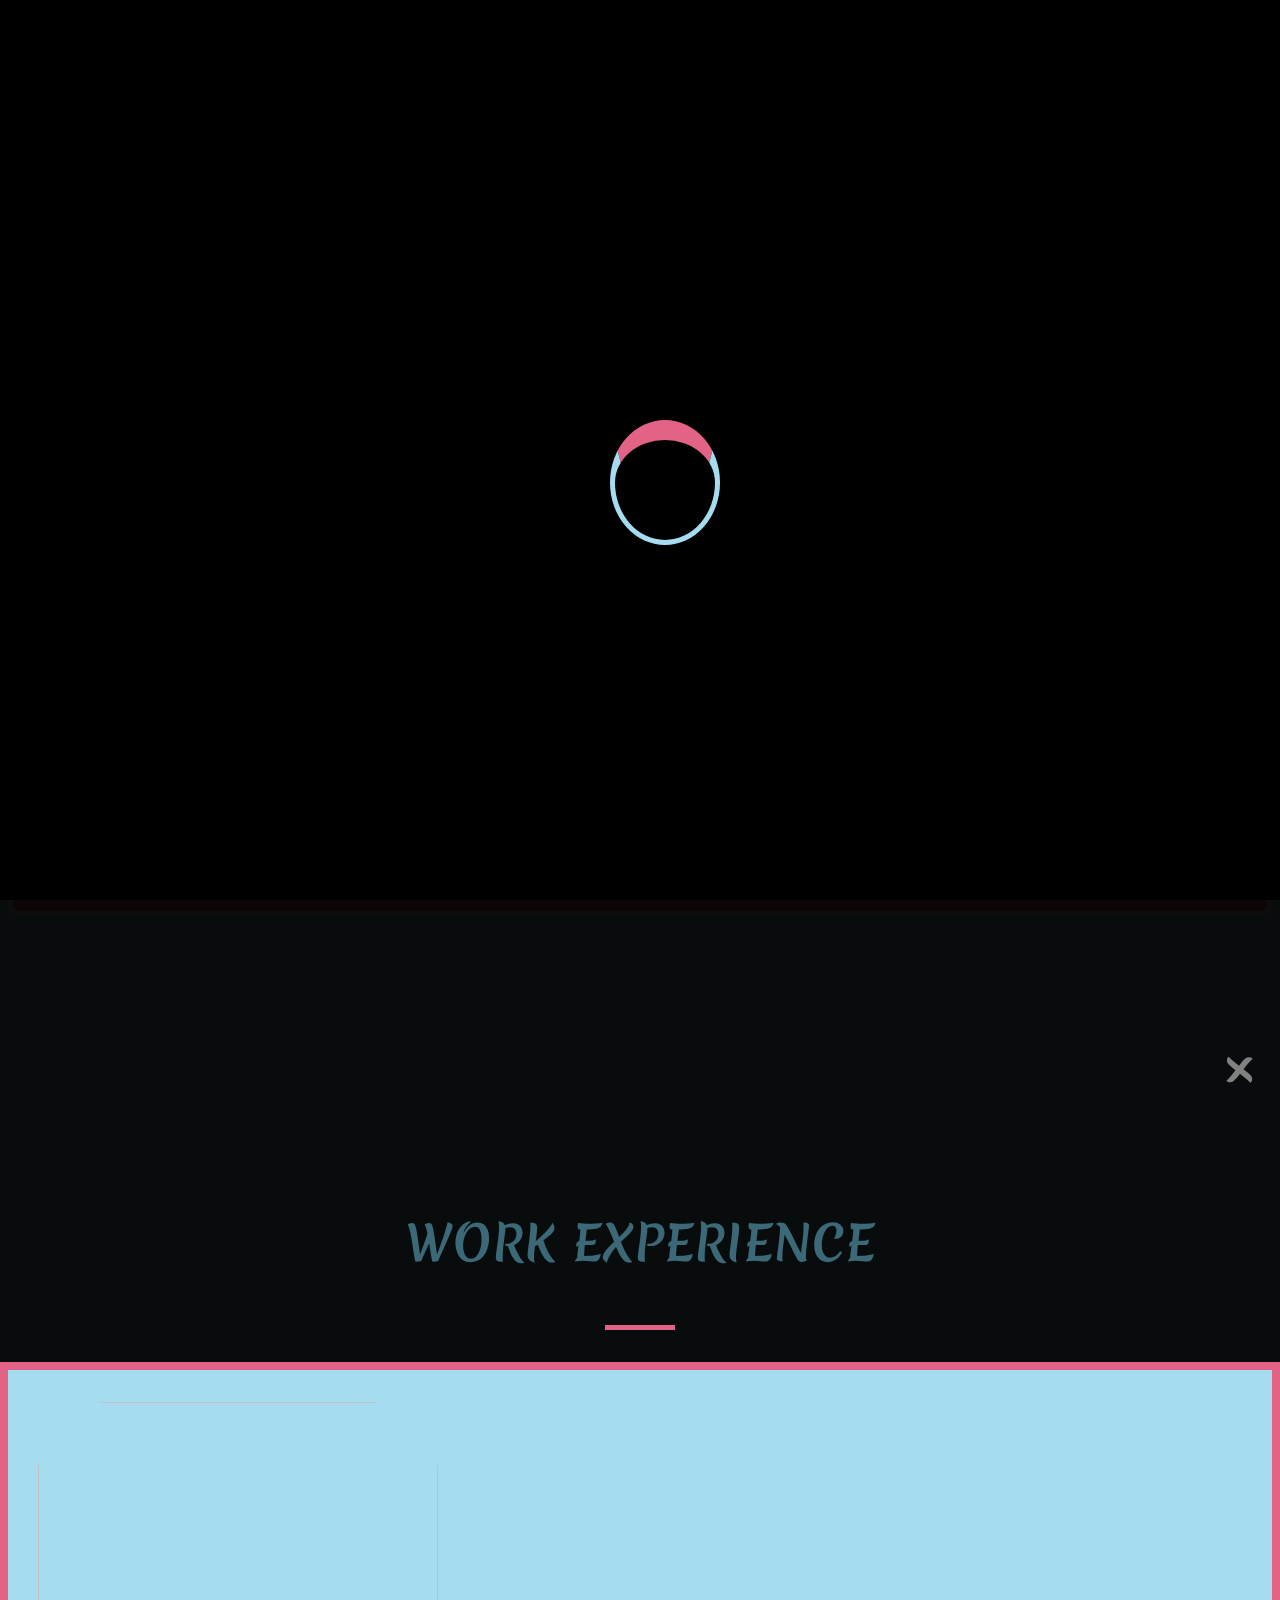
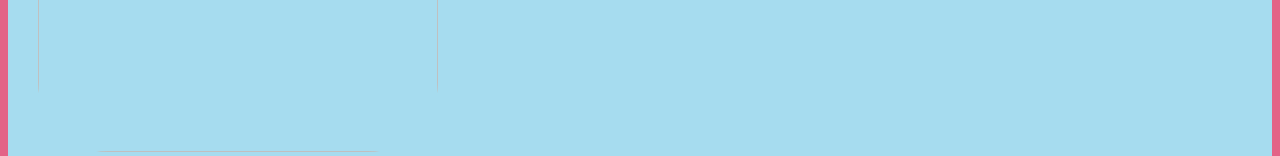
==== commit ccd9eece: "resume updated" ====
--- a/index.html
+++ b/index.html
@@ -18,7 +18,7 @@
   <link href="css/style.css" rel="stylesheet">
 </head>
 
-<body onload='fadeout()'>
+<body onload='fadeout()' id="main">
   <div id="preloader"></div>
   <!--/ Nav Star /-->
   <nav class="navbar navbar-b navbar-trans navbar-expand-md fixed-top" id="mainNav" style="background-color: #3b6978">
@@ -76,7 +76,7 @@
     <div class="intro-content display-table">
       <div class="table-cell">
         <div class="container bg-pink-transparent">
-          <h1 class="intro-title mb-4" style="font-size: 8vh">Priyanshi Chauhan</h1>
+          <h1 class="intro-title mb-4">Priyanshi Chauhan</h1>
           <br>
           <p class="intro-subtitle mb-4"  style="font-size: 5vh">IT Student</p><br>
           <div class="container1">
@@ -192,16 +192,20 @@
   <div class="overlay2-content">
     <section class="skill-mf sect-pt4">
       <div class="container">
+        
         <div class="row">
           <div class="col-sm-12">
             <div class="title-box text-center">
               <h3 class="title-a">
                 Professional Skills
               </h3>
-              <p class="subtitle-a" style="color: white">
+              <!--<p class="subtitle-a" style="color: white">
                 Click on the skill to see the Certificate gained in that skill.
-              </p>
+              </p>-->
               <div class="line-mf"> </div>
+              <div class="text-right">
+                <button type="button" class="btn btn-primary" onclick="window.location.href='certi.html'" style="margin-top: 1px;">Certificates Gained</button>
+                </div>
             </div>
           </div>
         </div>
--- a/css/style.css
+++ b/css/style.css
@@ -1,9 +1,15 @@
 html {
   scroll-behavior: smooth;
+  overflow-x: hidden;
+  
 }
 body {
 background-color:#A6DCEF; 
   color: #4e4e4e;
+  overflow-y:hidden;
+  height:100%;
+  font-family: 'Merienda', cursive;
+ 
 }
 
 h1,
@@ -56,6 +62,64 @@
   height: 100%;
   display: table;
 }
+
+.btn{
+  font-size: 1rem;
+  padding: 0.2rem 0.5rem;
+  background: #e36387;
+  margin: 1.5rem;
+  border: 2px solid #3b6978;
+  color: black;
+  margin-top: 10rem;
+    margin-bottom:2rem ;
+
+}
+.btn:hover{
+  border: 2px solid #e36387;
+  background-color: #3b6978;
+  color: black;
+
+}
+
+
+
+
+
+
+
+
+
+
+
+
+
+@media only screen and (max-width: 768px) {
+  /* For mobile phones: */
+  main{
+    overflow-x: none;
+  }
+  [class*="col-"] {
+    width: 100%;
+  }
+  .bg-pink-transparent>h1, p{
+    font-size: 3rem !important;
+  }
+  .intro .text-slider-items{
+    font-size: 1rem !important;
+  }
+}
+
+
+
+
+
+
+
+
+
+
+
+
 
 
 
@@ -189,9 +253,12 @@
 
 .navbar-b.navbar-trans .nav-link:hover:before,
 .navbar-b.navbar-reduce .nav-link:hover:before {
-  width: 40px;
-}
-
+  width: 50px;
+}
+.navbar-b.navbar-trans .nav-link:hover:hover,
+.navbar-b.navbar-reduce .nav-link:hover:hover {
+  color: #e36387;
+}
 .navbar-b.navbar-trans .show > .nav-link:before,
 .navbar-b.navbar-trans .active > .nav-link:before,
 .navbar-b.navbar-trans .nav-link.show:before,
@@ -214,15 +281,16 @@
 
 .navbar-b.navbar-reduce {
   transition: all .5s ease-in-out;
-  background-color: black;
+  color: #e36387;
+  background-color: #e36387;
   padding-top: 15px;
   padding-bottom: 15px;
 }
 
 
-.navbar-b .navbar-brand {
-  color: #fff;
-  font-size: 1.6rem;
+.navbar-b .navbar-brand{
+  color: #e36387;
+  font-size: 0.6rem;
   font-weight: 600;
 }
 
@@ -310,7 +378,7 @@
 .fab:hover {
   border: 3px solid #e36387;
   border-radius: 50%;
-  padding: 5px;
+  padding: 7px;
   transition: all 0.3s ease-in-out;
 }
 
@@ -341,12 +409,14 @@
 }
 
 .intro .intro-title {
-  color: #fff;
+  color: black;
   font-weight: 600;
+  font-size: 8vh;
 }
 
 .intro .intro-subtitle {
   font-weight: 300;
+  color: black;
 }
 
 .intro .text-slider-items {
@@ -383,10 +453,10 @@
 .bg-pink-transparent {
   background-color: #e36387;
   display: grid;
-  grid-template-rows: 100px;
+  grid-template-rows: 90px;
   border-radius: 10px;
-  padding: 50px;
-  margin-top: 10rem;
+  padding: 20px;
+  margin-top: 1rem;
   opacity: 0.9;
   border: 5px solid white;
 }
@@ -408,6 +478,7 @@
 .about-mf .about-img img {
   margin-left: 10px;
 }
+
 
 
 /*======================================
@@ -547,7 +618,7 @@
   font-size: 60px;
 }
 
-@media screen and (max-height: 450px) {
+@media screen and (max-height: 600px) {
   .overlay1 a {font-size: 20px}
   .overlay1 .closebtn1 {
   font-size: 40px;
@@ -555,8 +626,6 @@
   right: 35px;
   }
 }
-
-
 
 
 .overlay2 {
@@ -599,7 +668,7 @@
   right: 10px;
   font-size: 60px;
 }
-@media screen and (max-height: 450px) {
+@media screen and (max-height: 600px) {
   .overlay2 a {font-size: 20px}
   .overlay2 .closebtn2 {
   font-size: 40px;
@@ -650,7 +719,7 @@
   font-size: 60px;
 }
 
-@media screen and (max-height: 450px) {
+@media screen and (max-height: 600px) {
   .overlay3 a {font-size: 20px}
   .overlay3 .closebtn3 {
   font-size: 40px;
@@ -701,7 +770,7 @@
   font-size: 60px;
 }
 
-@media screen and (max-height: 450px) {
+@media screen and (max-height: 600px) {
   .overlay4 a {font-size: 20px}
   .overlay4 .closebtn4 {
   font-size: 40px;
@@ -726,8 +795,8 @@
   position: fixed;
   top: calc(50% - 30px);
   left: calc(50% - 30px);
-  border: 5px solid #A6DCEF;
-  border-top: 20px solid #e36387;
+  border: 5px solid  #A6DCEF;
+  border-top: 20px solid  #e36387;
   border-radius: 50%;
   width: 100px;
   height: 100px;
@@ -762,7 +831,7 @@
 
 
 ::-webkit-scrollbar {
-  width: 20px;
+  width: 10px;
 }
 
 /* Track */
@@ -773,7 +842,7 @@
  
 /* Handle */
 ::-webkit-scrollbar-thumb {
-  background-image:linear-gradient(120deg,#e36387,#3b6978 ); 
+  background-image:linear-gradient(120deg,#e36387, #3b6978); 
   border-radius: 10px;
 }
 
@@ -782,3 +851,398 @@
   background: #3b6978; 
 }
 
+
+
+.container1 {
+  height: 2vh;
+  display: flex;
+  justify-content: center;
+  align-items: center;
+}
+.container1 p {
+  font-size: 3rem;
+  padding: 0.2rem;
+  font-weight: bold;
+  letter-spacing: 0.1rem;
+  text-align: center;
+  overflow: hidden;
+}
+.container1 p span.typed-text {
+  font-family: 'Courier New', Courier, monospace;
+  font-weight: bold;
+  color: black;
+}
+.container1 p span.cursor {
+  display: inline-block;
+  background-color: #ccc;
+  margin-left: 0.1rem;
+  width: 5px;
+  animation: blink 1s infinite;
+}
+.container1 p span.cursor.typing {
+  animation: none;
+}
+@keyframes blink {
+  0%  { background-color: #ccc; }
+  49% { background-color: #ccc; }
+  50% { background-color: transparent; }
+  99% { background-color: transparent; }
+  100%  { background-color: #ccc; }
+}
+
+
+
+.aboutme-img {
+  display: flex;
+  align-items: center;
+  justify-content: center;
+  position: relative;
+  margin:auto;
+  width: 320px;
+  height: 400px;
+  background: white;
+  border-radius: 50px;
+  transition: 1s box-shadow;
+  background-image: url(https://lh3.googleusercontent.com/vQx2YRAhzCQ6U5RFBm5Opo8NGjPL-jV3cKSQioYDYAl63565dnTfyjPPh84ftI0e_2E53pbOCzOBG_V9r4hBgoEWqGicBnW01N8f-IdHvH3e9e5LnQ1ZoqgQKWPtVll-zBILTod9FCg=w2400);
+  background-size: cover;
+  cursor: pointer;
+
+
+}
+
+.aboutme-img:after {
+  box-shadow: 0 5px 35px 0px rgba(0,0,0,.1);
+}
+
+.aboutme-img:before, .aboutme-img:after {
+  display: block;
+  content: '';
+  position: absolute;
+  width: 330px;
+  height: 410px;
+  background: #FDA8CF;
+  border-radius: 50px;
+  z-index: -1;
+  animation: 1s clockwise infinite;
+}
+
+.aboutme-img:after {
+  background: #3b6978;
+  animation: 2s counterclockwise infinite;
+}
+
+@keyframes clockwise {
+  0% {
+    top: -5px;
+    left: 0;
+  }
+  12% {
+    top: -2px;
+    left: 2px;
+  }
+  25% {
+    top: 0;
+    left: 5px;    
+  }
+  37% {
+    top: 2px;
+    left: 2px;
+  }
+  50% {
+    top: 5px;
+    left: 0;    
+  }
+  62% {
+    top: 2px;
+    left: -2px;
+  }
+  75% {
+    top: 0;
+    left: -5px;
+  }
+  87% {
+    top: -2px;
+    left: -2px;
+  }
+  100% {
+    top: -5px;
+    left: 0;    
+  }
+}
+
+@keyframes counterclockwise {
+  0% {
+    top: -5px;
+    right: 0;
+  }
+  12% {
+    top: -2px;
+    right: 2px;
+  }
+  25% {
+    top: 0;
+    right: 5px;    
+  }
+  37% {
+    top: 2px;
+    right: 2px;
+  }
+  50% {
+    top: 5px;
+    right: 0;    
+  }
+  62% {
+    top: 2px;
+    right: -2px;
+  }
+  75% {
+    top: 0;
+    right: -5px;
+  }
+  87% {
+    top: -2px;
+    right: -2px;
+  }
+  100% {
+    top: -5px;
+    right: 0;    
+  }
+}
+
+.b-shadow-a{
+  border-radius: 70px;
+  width:280px;
+  height:350px;
+  margin-left: 10px;
+}
+
+
+
+.container2 {
+  margin-left : 10px;
+  
+}
+
+.container2:after{
+  clear   : both;
+  display : table;
+  content : '';
+}
+
+.bg-items {
+  padding: 20px;
+  width  : 420px;
+  height : 400px;
+  margin : 10px;
+  background-color: white;
+  float  : left;
+  cursor : pointer;
+  box-shadow : 3px 3px 5px 0px rgba(0,0,0,0.5);
+}
+
+.img1 img{
+  width  : 380px;
+  height : 300px;
+}
+
+.items {
+  width  : 380px;
+  height : 360px;
+  position: relative;
+  overflow: hidden;
+  background-color: white;
+}
+
+.details {
+  background-color : rgba(0,0,0,0.5);
+  width            : 380px;
+  height           : 360px;
+  padding          : 10px;
+  top : 0;
+  left: 0;
+  font-family: 'Merienda', cursive;
+  color       : #fff;
+  opacity : 0;
+  transition : opacity .8s;
+}
+
+.details h3 {
+  margin-bottom : 20px;
+}
+
+.details h6 {
+  text-align : right;
+  margin-top : 40px;
+}
+
+.details p {
+  font-size : 20px;
+  font-style: italic;
+  text-align: center;
+}
+
+.items:hover .details {
+  opacity : 1;
+  transition : opacity .2s .3s;
+}
+
+.items div {
+  position : absolute;
+}
+
+/* one */
+
+.one {
+  left   : 100%;
+  bottom : 100%;
+  width : inherit;
+  height: inherit;
+  background-color : #e36387;
+  transition   : all .3s;
+}
+
+.items:hover .one {
+  transition   : all .3s;
+  left   : 0;
+  bottom : 0;
+}
+
+/* two */
+
+.two {
+  width : inherit;
+  height: inherit;
+  background-color : #e36387;
+  transition   : all .3s;
+  left   : 0;
+  bottom : 100%;
+}
+
+.items:hover .two {
+  transform : rotate(180deg);
+  left   : 0;
+  bottom : 0;
+  transition   : all .3s;
+}
+
+/* three */
+
+.three {
+  left : 0;
+  top  : 0;
+  width : inherit;
+  height: inherit;
+  background-color : #e36387;
+  transition   : all .3s;
+  transform: scale(0,0);
+}
+
+.items:hover .three {
+  left : 0;
+  top  : 0;
+  transform : scale(1,1);	
+  transition : all .3s;
+}
+
+/* four */
+
+.four {
+  width : inherit;
+  height: inherit;
+  background-color : #e36387;
+  transition   : all .3s;
+  left : 0;
+  top  : 0;
+  transform: scale(0,0) rotate(0deg);
+}
+
+.items:hover .four {
+  left : 0;
+  top  : 0;
+  transform: scale(1,1) rotate(1080deg);
+  transition   : all .3s;
+}
+
+/* five */
+
+.tl5 {
+  border-top   : 360px solid #e36387;
+  border-right : 380px solid transparent;
+  top  : -380px;
+  left : -360px;
+  transition   : all .3s;			
+}
+
+.br5 {
+  border-bottom : 360px solid #e36387;
+  border-left   : 380px solid transparent;
+  bottom : -380px;
+  right  : -360px;
+  transition   : all .3s;			
+}
+
+.items:hover .tl5 {
+  top  : 0;
+  left : 0;
+  transition   : all .3s;
+}
+
+.items:hover .br5 {
+  bottom : 0;
+  right  : 0;
+  transition   : all .3s;
+}
+
+
+/* six*/
+
+.six-r , .six-l{
+  width : 190px;
+  height: inherit;
+  background-color : #e36387;
+  top : 0;
+  transition : all .3s;
+}
+
+.six-r {
+  left : 100%;
+}
+
+.six-l {
+  right : 100%;
+}
+
+.items:hover .six-r {
+  transition : all .3s;
+  left : 0;
+}
+
+.items:hover .six-l {
+  transition : all .3s;
+  right : 0;
+}
+
+
+
+/* seven */
+
+.seven {
+  width  : 380px;
+  height : 360px;
+  background-color : #e36387;
+  opacity : 0;
+  transition   : all .3s;
+}
+
+.items:hover .seven {
+  opacity    : 1;
+  transition : all .3s;
+}
+
+
+
+
+
+
+
+
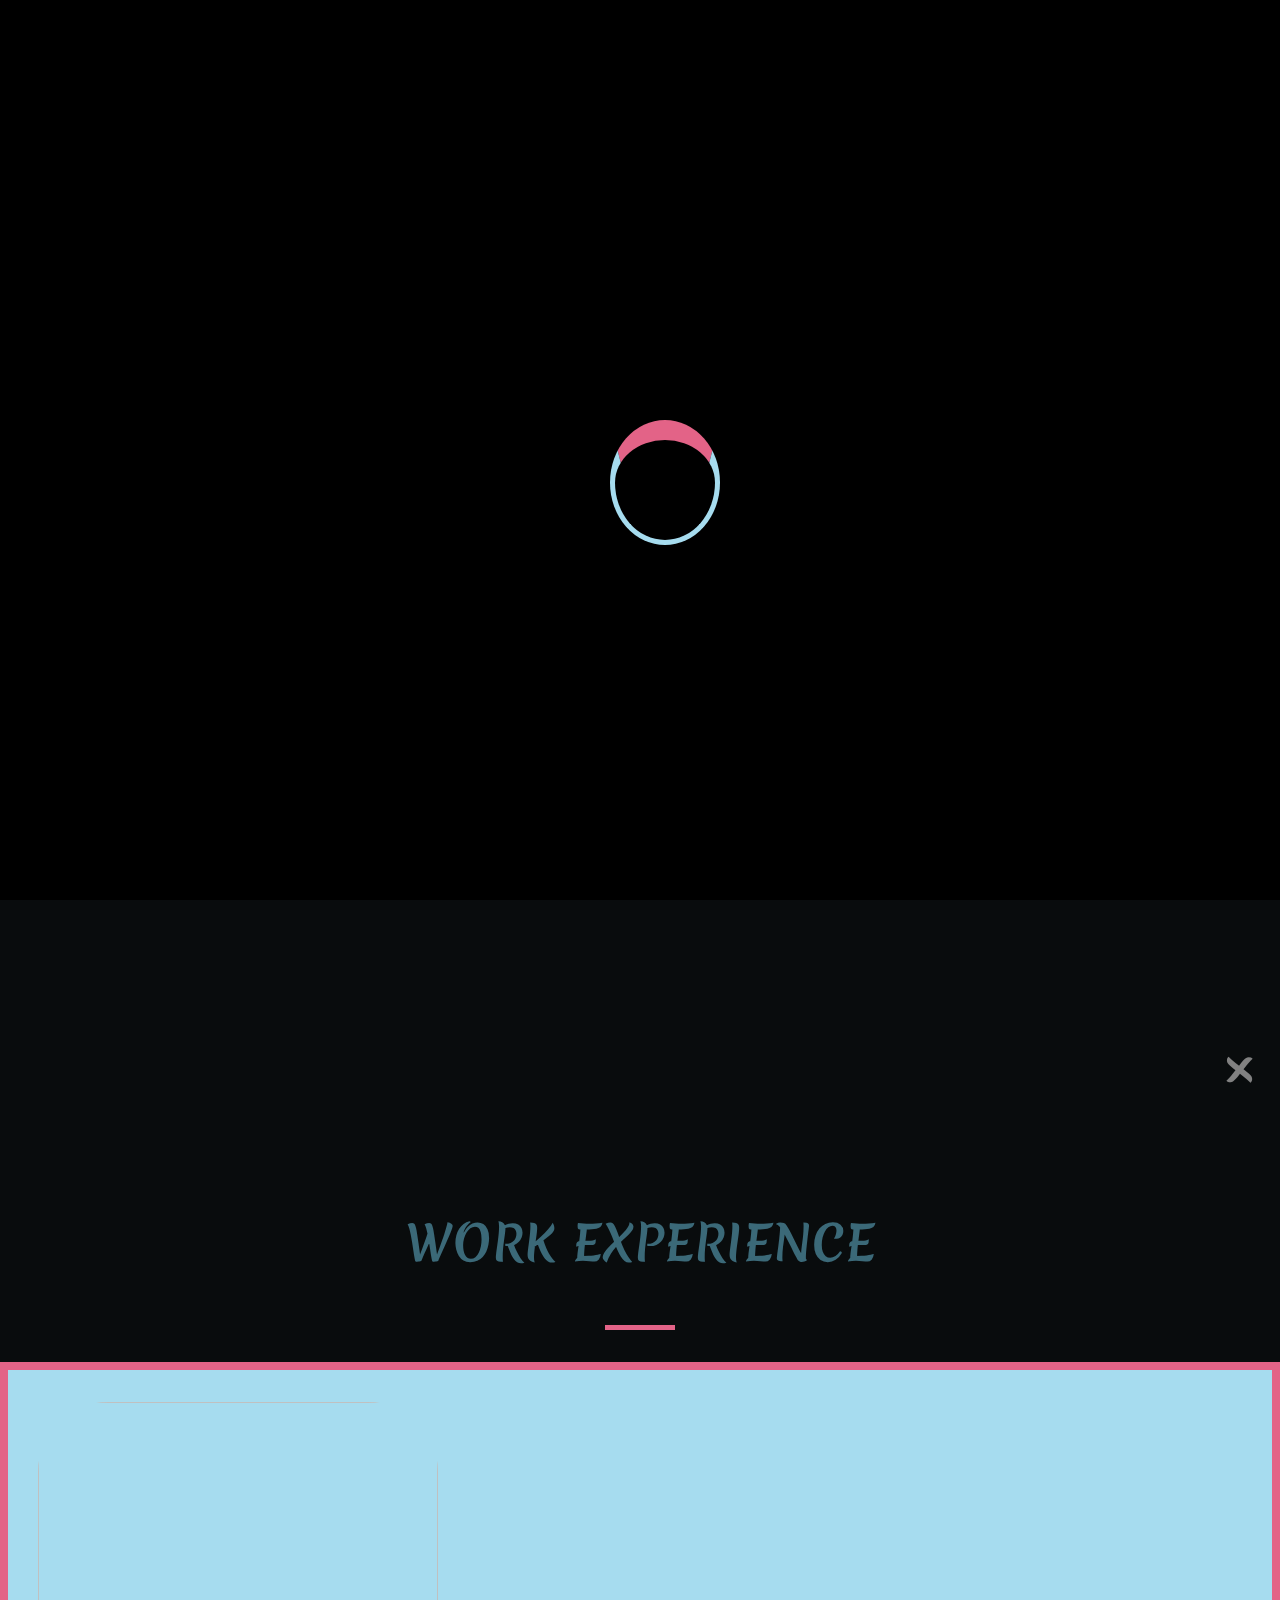
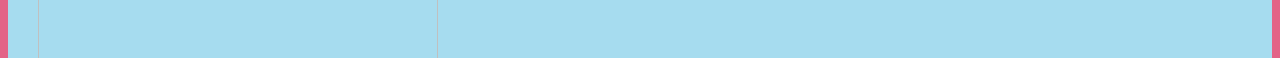
==== commit 0d0c6f45: "Update index.html" ====
--- a/index.html
+++ b/index.html
@@ -76,13 +76,10 @@
     <div class="intro-content display-table">
       <div class="table-cell">
         <div class="container bg-pink-transparent">
-          <h1 class="intro-title mb-4">Priyanshi Chauhan</h1>
-          <br>
-          <p class="intro-subtitle mb-4"  style="font-size: 5vh">IT Student</p><br>
-          <div class="container1">
-          <p class="intro-subtitle mb-4" style="font-size: 5vh"><span class="typed-text"></span><span class="cursor">&nbsp;</span> </p>
-          </div>
-          <p class="intro-subtitle"><span class="text-slider-items">CEO DevFolio,Web Developer,Web Designer,Frontend Developer,Graphic Designer</span><strong class="text-slider"></strong></p>
+          <h1 class="intro-title" >Priyanshi Chauhan</h1>
+          <p class="intro-subtitle">IT Student</p>
+          <p class="intro-subtitle" style="margin-top: 2px;"><span class="typed-text" ></span><span class="cursor">&nbsp;</span> </p>
+          
         </div>
       </div>
       
@@ -383,7 +380,7 @@
       <div class="container">
         <div class="title-box text-center">
               <h3 class="title-a">
-                Projects Done
+                Projects
               </h3>
               <div class="line-mf"> </div>
         </div>
@@ -530,7 +527,7 @@
 <div id="myNav5" class="overlay1">
   <a href="javascript:void(0)" class="closebtn1" onclick="closeNav5()" style="margin-top: 13vh;margin-right: 0.5vh;">&times;</a>
   <div class="overlay1-content">
-    <section id="about" class="about-mf sect-pt4">
+    <section class="about-mf sect-pt4">
       <div class="container">
         <div class="title-box text-center">
               <h3 class="title-a">
@@ -541,8 +538,8 @@
         </div>
         </section>
     <div class="container2">
-      <div class="row">
-      <div class="col-md-4">
+      <div class="row" id="xtra" >
+
       <div class="bg-items">
         <div class="items" >
           <div class="img1">
@@ -557,8 +554,8 @@
           </div>
         </div>
       </div>
-      </div>
-      <div class="col-md-4">
+      
+      
       <div class="bg-items">
         <div class="items" >
           <div class="img1">
@@ -573,8 +570,8 @@
           </div>
         </div>
       </div>
-      </div>
-      <div class="col-md-4"> 
+     
+    
       <div class="bg-items">
         <div class="items">
           <div class="img1">
@@ -589,8 +586,8 @@
           </div>
         </div>
       </div>
-      </div>
-      <div class="col-md-4"> 
+      
+      
       <div class="bg-items">
         <div class="items">
           <div class="img1">
@@ -605,8 +602,8 @@
           </div>
         </div>
       </div>
-      </div>
-      <div class="col-md-4"> 
+     
+       
       <div class="bg-items">
         <div class="items" >
           <div class="img1">
@@ -623,9 +620,9 @@
           </div>
         </div>
       </div>
-      </div>
-
-      <div class="col-md-4">      
+    
+
+          
       <div class="bg-items">
         <div class="items" >
           <div class="img1">
@@ -640,8 +637,8 @@
           </div>
         </div>
       </div>
-      </div>
-      <div class="col-md-4"> 
+      
+      
       <div class="bg-items">
         <div class="items">
           <div class="img1">
@@ -655,7 +652,7 @@
           </div>
         </div>
       </div> 
-      </div>
+     
       
     </div>
     </div>
@@ -678,23 +675,17 @@
   <div class="footer-content" style="text-align: center;">
     <div class="col-sm-12" >
         <div class="title-box-2" style="color: #A6DCEF;" >
-          <h4 class="title-footer"  style="color: #A6DCEF; padding-top: 1rem;" >
-            Phone No.: 
-          </h4>
-          <div class="line-mf"></div>
-          <p class="lead" >
-            <b>9664699140</b>
-           </p>
-           <h4 class="title-footer" style="color: #A6DCEF;">
-            Email Id: 
+          <h4 class="title-footer" style="color: white;">
+            Contact
           </h4>
           <div class="line-mf"> </div>
-          <p class="lead" style="text-align: center;">
-            <b>priyanshi.chauhan1234@gmail.com</b>
-           </p>
+          <p class="lead" style="margin-top: 20px;">
+            <b>9664699140</b>
+            <br><b>priyanshi.chauhan1234@gmail.com</b></br>
+          </p>
            <div class="media" style="justify-content: center;">
             <ul>
-              <li class="social-media"><a href=" " target="_blank" style="color: #A6DCEF;"><i class="fab fa-facebook" aria-hidden="true" style='font-size:36px;'></i></a></li>
+              <li class="social-media"><a href="https://m.facebook.com/priyanshi.chauhan.90?ref=bookmarks" target="_blank" style="color: #A6DCEF;"><i class="fab fa-facebook" aria-hidden="true" style='font-size:36px;'></i></a></li>
               <li class="social-media"><a href="https://github.com/Priyanshi1234" target="_blank" style="color: #A6DCEF"><i class="fab fa-github-alt" aria-hidden="true" style='font-size:36px'></i></a></li> 
               <li class="social-media"><a href="https://www.linkedin.com/in/priyanshi-chauhan-2013231a8" style="color: #A6DCEF" target="_blank"><i class="fab fa-linkedin-square" aria-hidden="true" style='font-size:36px'></i></a></li> 
               <li class="social-media"><a href="https://www.hackerrank.com/priyanshi_chauh2" target="_blank" style="color: #A6DCEF"><i class='fab fa-hackerrank' style='font-size:36px'></i></a></li>   
@@ -719,4 +710,4 @@
   <script src="js/main.js"></script>
 
 </body>
-</html>+</html>
